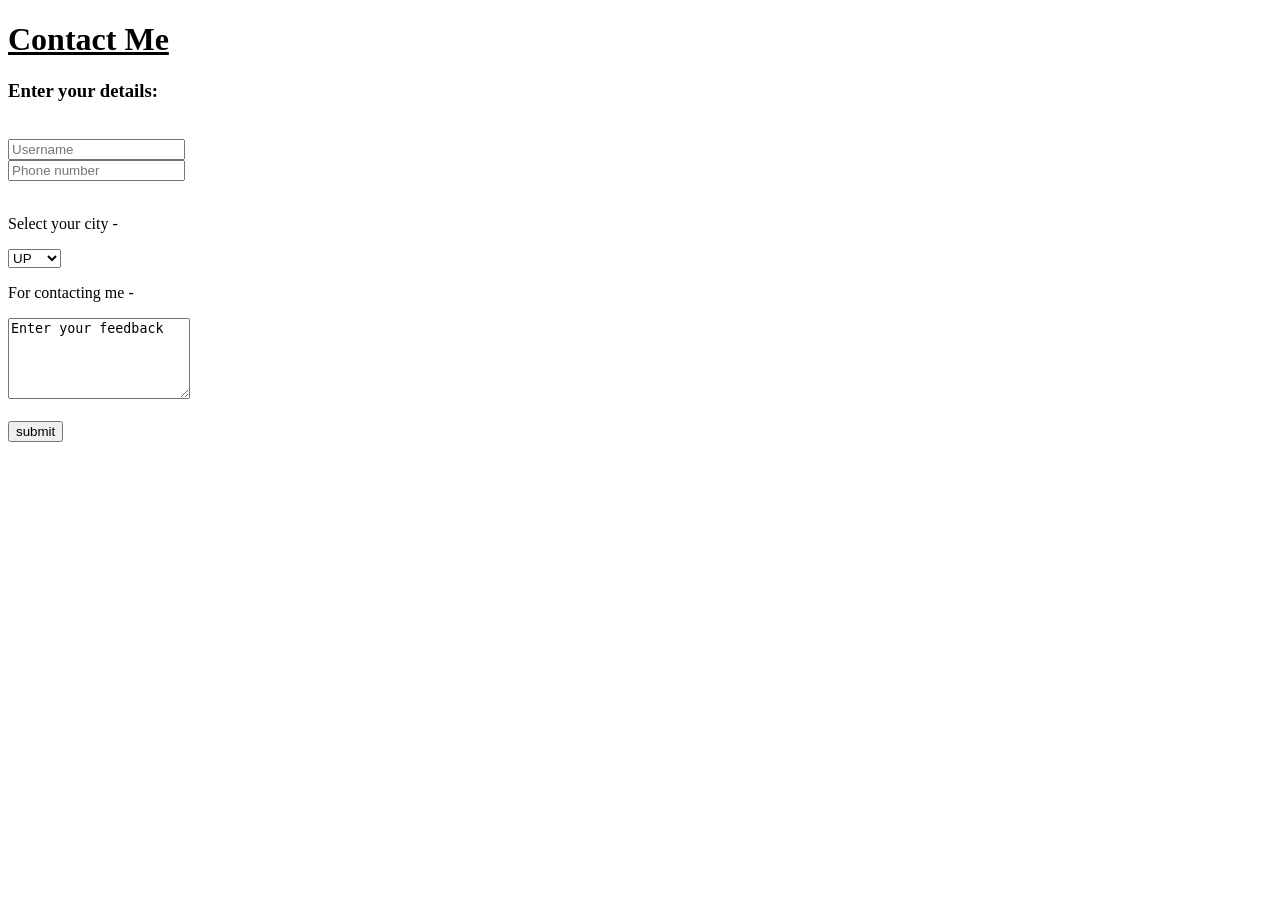
==== ContactMe.html @ 03d2d16e "Add files via upload" ====
<!DOCTYPE html>
<html lang="en">
<head>
    <meta charset="UTF-8">
    <meta name="viewport" content="width=device-width, initial-scale=1.0">
    <title>Contact Me</title>
</head>
<body>
    <header><h1><u>Contact Me</u></h1></header>

    <main>
        <h3>Enter your details:</h3>
        <br>
        <form action="action.php">
            <input type="text" placeholder="Username">
            <br>
            <input type="number" placeholder="Phone number">
            <br><br>

            <p>Select your city -</p>
            <select name="state">
            <option value="UP">UP</option>
            <option value="WB">WB</option>
            <option value="Delhi">Delhi</option>
        </select>

            <p>For contacting me -</p>
            <textarea name="feedback" rows="5">Enter your feedback</textarea>
            <br><br>

            <input type="submit" value="submit">
        </form>
    </main>
</body>
</html>
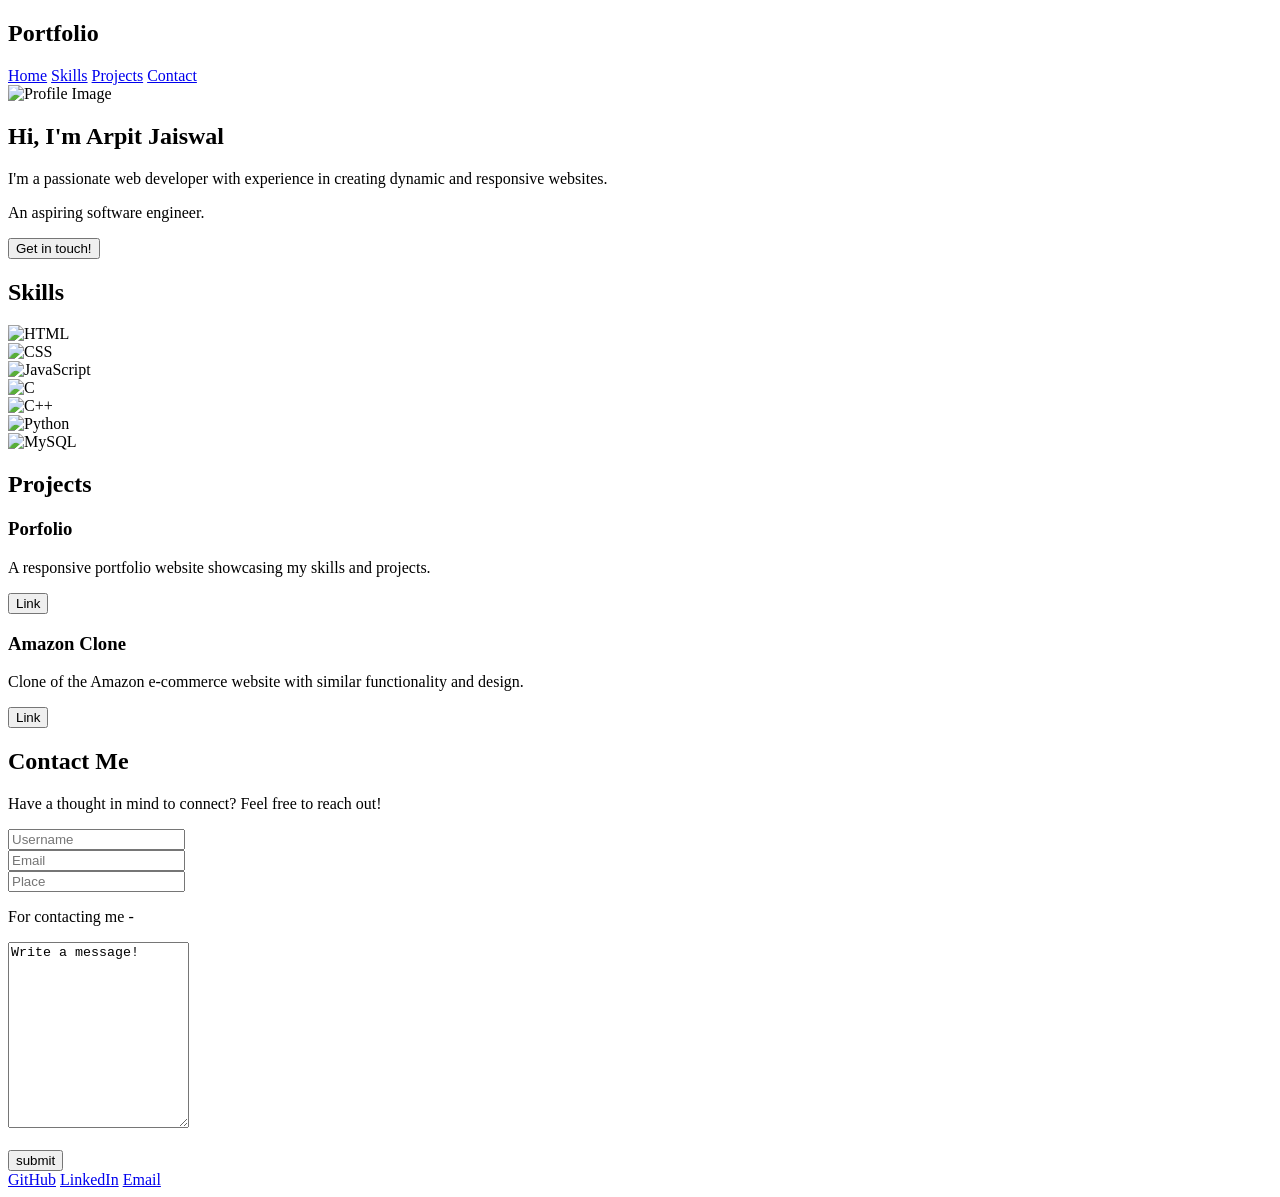
==== commit 3a6847e9: "Redesigned portfolio with improved structure, responsiveness, and project showcase" ====
--- a/ContactMe.html
+++ b/ContactMe.html
@@ -3,33 +3,128 @@
 <head>
     <meta charset="UTF-8">
     <meta name="viewport" content="width=device-width, initial-scale=1.0">
-    <title>Contact Me</title>
+    <title>Portfolio</title>
+    <link rel="stylesheet" href="style.css">
+    <link href="https://fonts.googleapis.com/css2?family=Poppins:wght@300;400;600;700&display=swap" rel="stylesheet">
 </head>
 <body>
-    <header><h1><u>Contact Me</u></h1></header>
+
+    <header>
+        <div class="header">
+            <h2>Portfolio</h2>
+
+            <div class="anc">
+                <a href="#home">Home</a>
+                <a href="#skills">Skills</a>
+                <a href="#projects">Projects</a>
+                <a href="#contact-section">Contact</a>
+            </div>
+        </div>
+    </header>
 
     <main>
-        <h3>Enter your details:</h3>
-        <br>
+        <!-- Hero Section -->
+        <section class="hero" id="home">
+            <div class="pic">
+                <img src="images/portfolio.jpeg" alt="Profile Image">
+            </div>
+
+            <div class="intro">
+                <h1>Hi, I'm Arpit Jaiswal</h1>
+                <p>I'm a passionate web developer with experience in creating dynamic and responsive websites.</p>
+                <p>An aspiring software engineer.</p>
+                <a href="#contact-section">
+                <button id="contact">Get in touch!</button>
+                </a>
+            </div>
+        </section>
+
+        <!-- Skills Section -->
+        <section class="skills" id="skills">
+            <h2>Skills</h2>
+
+            <div class="skill-list">
+                <div class="skill-item">
+                    <img src="images/html.png" alt="HTML">
+                </div>
+
+                <div class="skill-item">
+                    <img src="images/css.png" alt="CSS">
+                </div>
+
+                <div class="skill-item">
+                    <img src="images/js.png" alt="JavaScript">
+                </div>
+
+                <div class="skill-item">
+                    <img src="images/c.png" alt="C">
+                </div>
+
+                <div class="skill-item">
+                    <img src="images/cpp.png" alt="C++">
+                </div>
+
+                <div class="skill-item">
+                    <img src="images/python.png" alt="Python">
+                </div>
+
+                <div class="skill-item">
+                    <img src="images/mysql.png" alt="MySQL">
+                </div>
+            </div>
+        </section>
+
+        <!-- Projects Section -->
+        <section class="projects" id="projects">
+            <h2>Projects</h2>
+            <div class="project-list">
+                <div class="project-item">
+                    <h3>Porfolio</h3>
+                    <p>A responsive portfolio website showcasing my skills and projects.
+
+                    </p>
+                    <a href="https://realarpit.github.io/portfolio/" target="_blank">
+                        <button>Link</button>
+                    </a>
+                </div>
+
+                <div class="project-item">
+                    <h3>Amazon Clone</h3>
+                    <p>Clone of the Amazon e-commerce website with similar functionality and design.</p>
+                    
+                    <a href="https://realarpit.github.io/amazon_clone/" target="_blank">
+                        <button>Link</button>
+                    </a>
+                </div>
+            </div>
+        </section>
+        <section class="contact" id="contact-section">
+            <h2>Contact Me</h2>
+            <p>Have a thought in mind to connect? Feel free to reach out!</p>
         <form action="action.php">
+            <div class="left-form">
             <input type="text" placeholder="Username">
             <br>
-            <input type="number" placeholder="Phone number">
+            <input type="email" placeholder="Email">
+             <br>
+            <input type="text" placeholder="Place">
+           
+            </div>
+            <div class="right-form">
+            <p>For contacting me -</p>
+            <textarea name="feedback" rows="12">Write a message!</textarea>
             <br><br>
-
-            <p>Select your city -</p>
-            <select name="state">
-            <option value="UP">UP</option>
-            <option value="WB">WB</option>
-            <option value="Delhi">Delhi</option>
-        </select>
-
-            <p>For contacting me -</p>
-            <textarea name="feedback" rows="5">Enter your feedback</textarea>
-            <br><br>
-
-            <input type="submit" value="submit">
+            </div>
         </form>
+        <form action="action.php">
+            <input type="submit" value="submit" class="submit">
+        </form>
+        <div class="social-links">
+            <a href="https://github.com/realarpit" target="_blank">GitHub</a>
+            <a href="https://www.linkedin.com/in/arpit-jaiswal-a88a1337a?utm_source=share_via&utm_content=profile&utm_medium=member_android" target="_blank">LinkedIn</a>
+            <a href="mailto:thearpitd3v@gmail.com">Email</a>
+        </div>
+        </section>
     </main>
 </body>
-</html>+</html>
